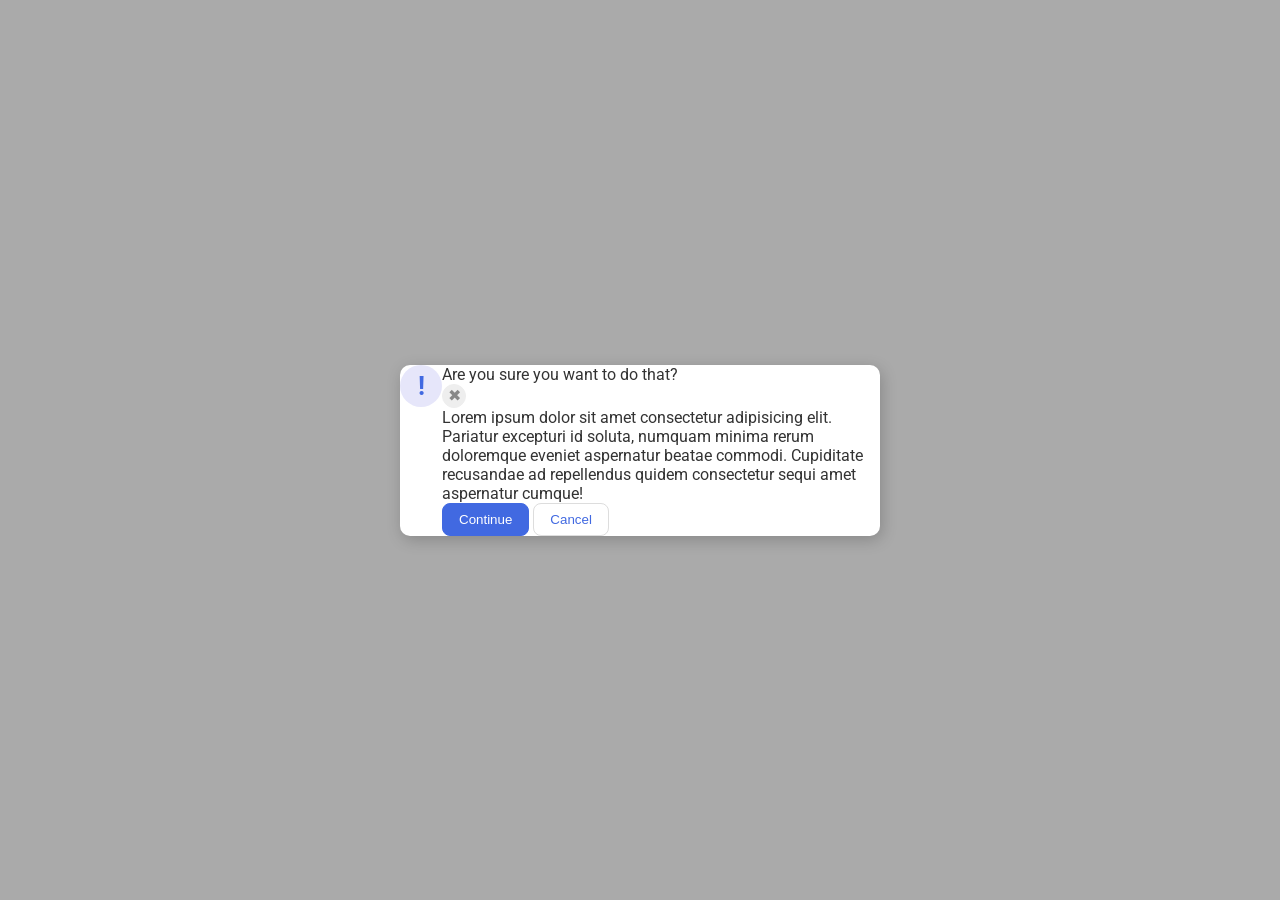
==== foundations/flex/05-flex-modal/index.html @ 40009199 "Move icon to the side of modal" ====
<!DOCTYPE html>
<html lang="en">

<head>
  <meta charset="UTF-8">
  <meta http-equiv="X-UA-Compatible" content="IE=edge">
  <meta name="viewport" content="width=device-width, initial-scale=1.0">
  <link rel="stylesheet" href="style.css">
  <title>Modal</title>
</head>

<body>
  <div class="modal">
    <div class="icon">!</div>
    <div class="main-content">
      <div class="header">Are you sure you want to do that?</div>
      <button class="close-button">✖</button>
      <div class="text">Lorem ipsum dolor sit amet consectetur adipisicing elit. Pariatur excepturi id soluta, numquam
        minima rerum doloremque eveniet aspernatur beatae commodi. Cupiditate recusandae ad repellendus quidem
        consectetur sequi amet aspernatur cumque!</div>
      <button class="continue">Continue</button>
      <button class="cancel">Cancel</button>
    </div>
  </div>
</body>

</html>
---- foundations/flex/05-flex-modal/style.css ----
@import url('https://fonts.googleapis.com/css2?family=Roboto:wght@400;700&display=swap');

html,
body {
  height: 100%;
}

body {
  font-family: Roboto, sans-serif;
  margin: 0;
  background: #aaa;
  color: #333;
  /* I'll give you this one for free lol */
  display: flex;
  align-items: center;
  justify-content: center;
}

.modal {
  background: white;
  width: 480px;
  border-radius: 10px;
  box-shadow: 2px 4px 16px rgba(0, 0, 0, .2);
  display: flex;
}

.icon {
  color: royalblue;
  font-size: 26px;
  font-weight: 700;
  background: lavender;
  width: 42px;
  height: 42px;
  border-radius: 50%;
  display: flex;
  align-items: center;
  justify-content: center;
  flex-shrink: 0;
}

.close-button {
  background: #eee;
  border-radius: 50%;
  color: #888;
  font-weight: 400;
  font-size: 16px;
  height: 24px;
  width: 24px;
  display: flex;
  align-items: center;
  justify-content: center;
  border: 1px solid #eee;
  padding: 0;
}

button {
  cursor: pointer;
  padding: 8px 16px;
  border-radius: 8px;
}

button.continue {
  background: royalblue;
  border: 1px solid royalblue;
  color: white;
}

button.cancel {
  background: white;
  border: 1px solid #ddd;
  color: royalblue;
}
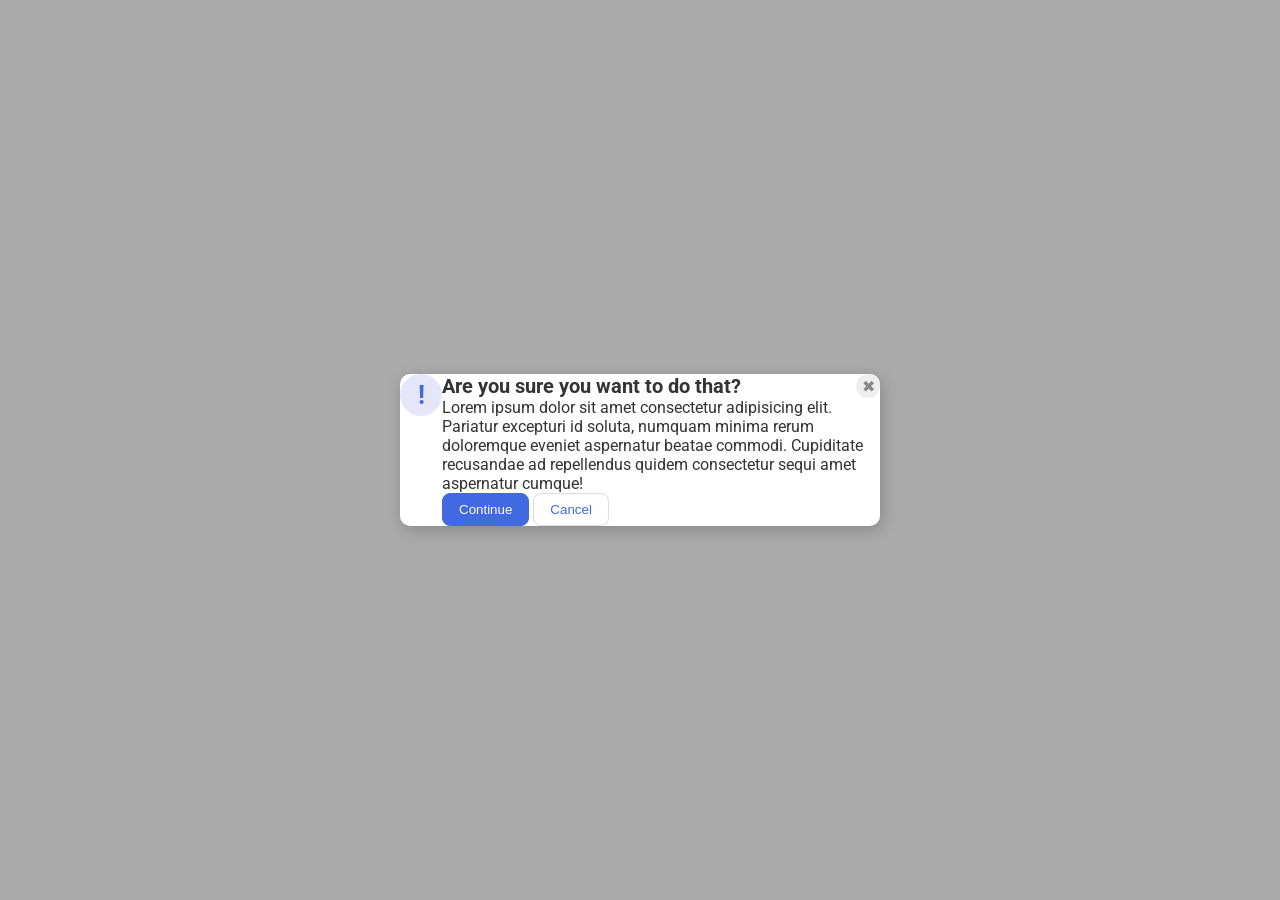
==== commit d67af323: "Move close button to header and style header" ====
--- a/foundations/flex/05-flex-modal/index.html
+++ b/foundations/flex/05-flex-modal/index.html
@@ -13,8 +13,7 @@
   <div class="modal">
     <div class="icon">!</div>
     <div class="main-content">
-      <div class="header">Are you sure you want to do that?</div>
-      <button class="close-button">✖</button>
+      <div class="header">Are you sure you want to do that?<button class="close-button">✖</button></div>
       <div class="text">Lorem ipsum dolor sit amet consectetur adipisicing elit. Pariatur excepturi id soluta, numquam
         minima rerum doloremque eveniet aspernatur beatae commodi. Cupiditate recusandae ad repellendus quidem
         consectetur sequi amet aspernatur cumque!</div>
--- a/foundations/flex/05-flex-modal/style.css
+++ b/foundations/flex/05-flex-modal/style.css
@@ -51,6 +51,7 @@
   justify-content: center;
   border: 1px solid #eee;
   padding: 0;
+  margin-left: auto;
 }
 
 button {
@@ -69,4 +70,11 @@
   background: white;
   border: 1px solid #ddd;
   color: royalblue;
+}
+
+.header {
+  display: flex;
+  font-weight: bold;
+  font-size: 20px;
+  align-items: center;
 }
